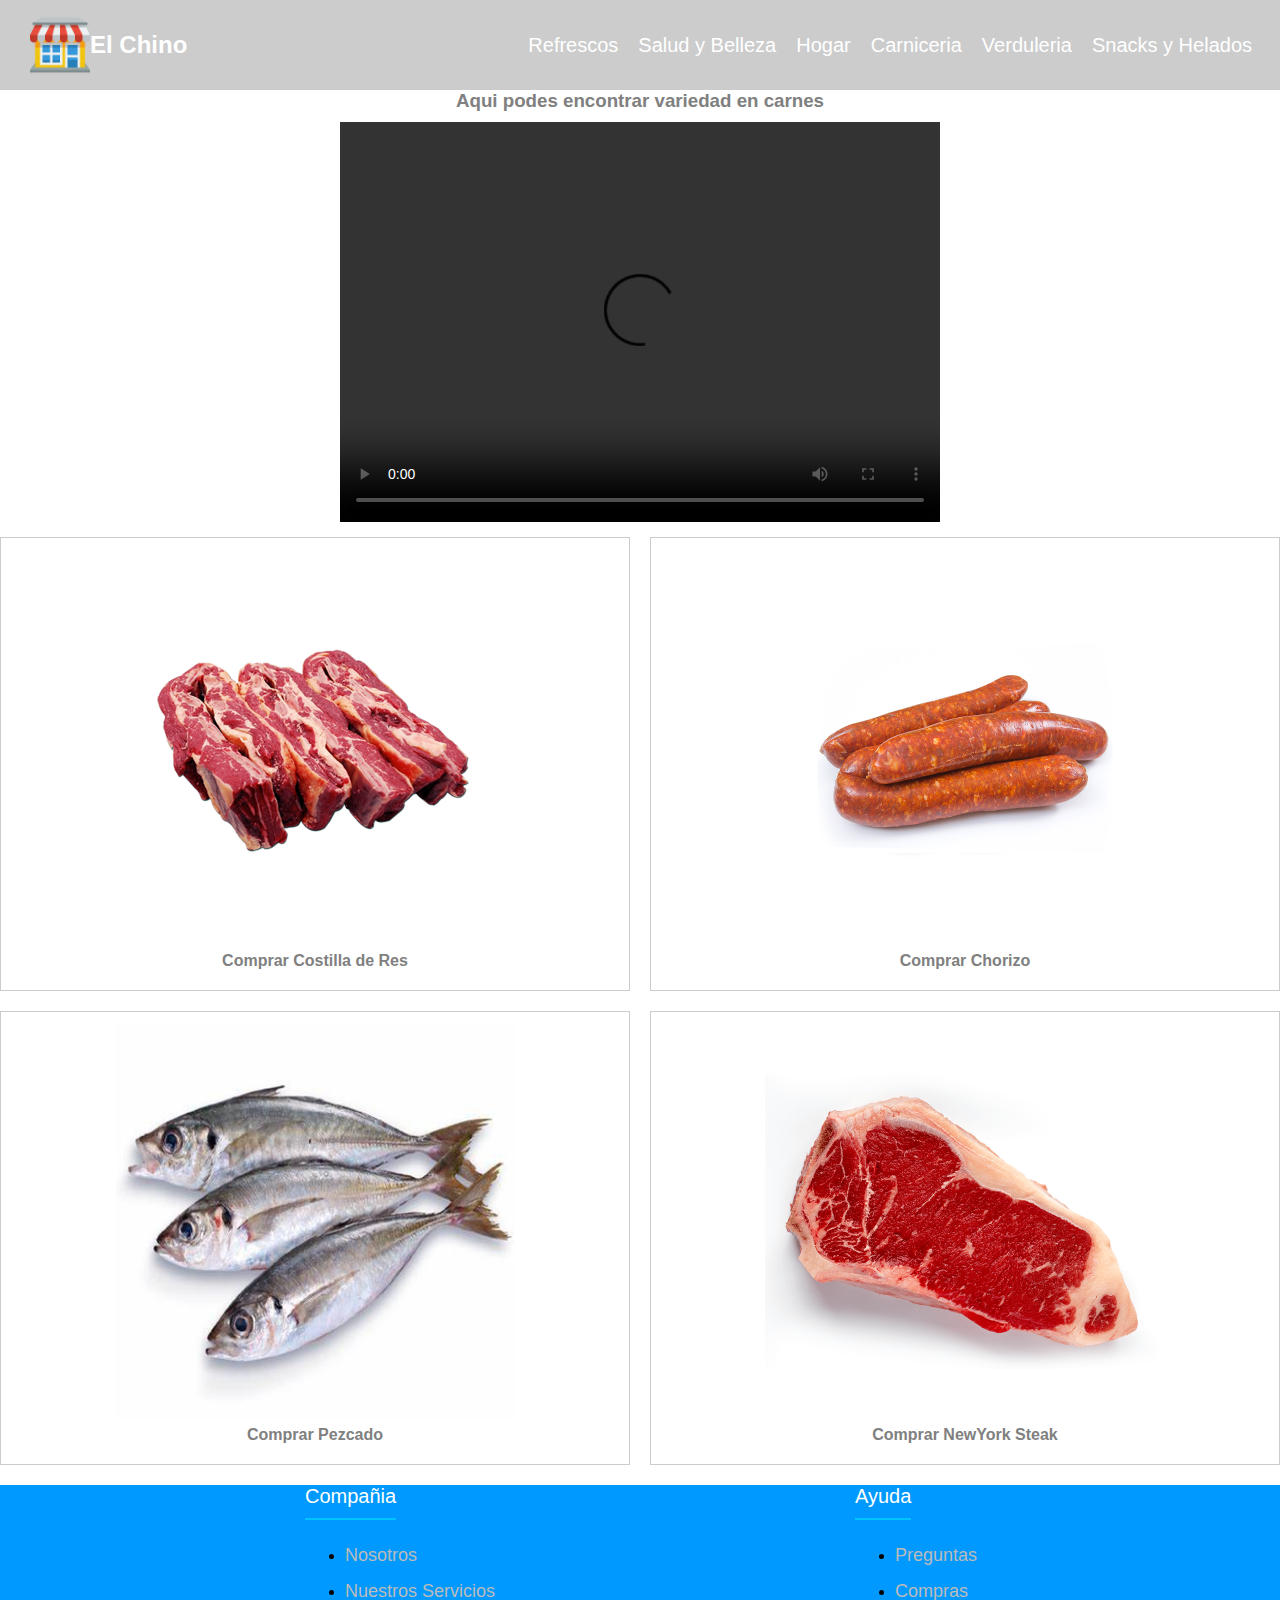
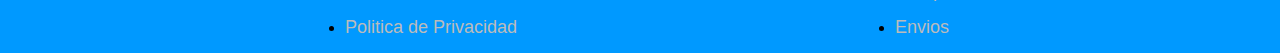
==== Tarea_Semana_3/src/main/resources/static/Carniceria.html @ 014dcb94 "Commit de Tarea semana 3" ====
<!DOCTYPE html>
<!--
Click nbfs://nbhost/SystemFileSystem/Templates/Licenses/license-default.txt to change this license
Click nbfs://nbhost/SystemFileSystem/Templates/Other/html.html to edit this template
-->
<html>
    <head>
        <title>El Chino</title>
        <meta charset="UTF-8">
        <link href="css/estilos.css" rel="stylesheet" type="text/css"/>
    </head>
    <body class="body">
        <header class="header">
            <a href="index.html" class="logo">
                <img src="imagenes/tienda_icono.png" class="logo-img"/>
                <h2>El Chino</h2>
            </a>
            <nav class="nav">   
                <ul class="nav-menu">
                    <li class="nav-menu-item"><a class="nav-menu-link" href="Refrescos.html">Refrescos</a></li>
                    <li class="nav-menu-item"><a class="nav-menu-link" href="Salud_y_Belleza.html">Salud y Belleza</a></li>
                    <li class="nav-menu-item"><a class="nav-menu-link" href="Hogar.html">Hogar</a></li>
                    <li class="nav-menu-item"><a class="nav-menu-link" href="Carniceria.html">Carniceria</a></li>
                    <li class="nav-menu-item"><a class="nav-menu-link" href="Verduleria.html">Verduleria</a></li>
                    <li class="nav-menu-item"><a class="nav-menu-link" href="Snacks_Helados.html"> Snacks y Helados</a></li>
                </ul>
            </nav>
        </header>

        <figure class="Video_carnes">  
            <h3 class="video_descripcion">Aqui podes encontrar variedad en carnes</h3>
            <video width="600" height="400" controls>
                <source src="Videos/Carnes.mp4" type="video/mp4" class="video">
                Your browser does not support the <code>video</code> tag.
            </video>
        </figure>
        <article class="articulo_carne">
            <figure>
                <a href="#">
                <img src="imagenes/carne1.jpg" width="400" height="400"/>
                <h4 class="video_descripcion">Comprar Costilla de Res</h4>
                </a>
            </figure>  

            <figure>
                <a href="#">
                <img src="imagenes/carne2.jpg" width="400" height="400"/>
                <h4 class="video_descripcion">Comprar Chorizo</h4>
                </a>
            </figure>

            <figure>
                <a href="#">
                <img src="imagenes/carne3.jpeg" alt="" width="400" height="400"/>
                <h4 class="video_descripcion">Comprar Pezcado</h4>
                </a>
            </figure>

            <figure>
                <a href="#">
                <img src="imagenes/carne4.png" width="400" height="400"/>
                <h4 class="video_descripcion">Comprar NewYork Steak</h4>
                </a>
            </figure>
        </article>

        
        
        
        
        
        
        
        <footer class="footer">
            <div class="container">
                <div class="footer-row">
                    <div class="footer-links">
                        <h4>Compañia</h4>
                        <ul>
                            <li><a href="#">Nosotros</a></li>
                            <li><a href="#">Nuestros Servicios</a></li>
                            <li><a href="#">Politica de Privacidad</a></li>                     
                    </ul>
                </div>
                <div class="footer-links">
                   <h4>Ayuda</h4>
                    <ul>
                        <li><a href="#">Preguntas</a></li>
                        <li><a href="#">Compras</a></li>
                        <li><a href="#">Envios</a></li>                     
                    </ul> 
                </div>
            </div>          
        </div>
    </footer>     
    </body>
</html>
---- Tarea_Semana_3/src/main/resources/static/css/estilos.css ----
/*
Click nbfs://nbhost/SystemFileSystem/Templates/Licenses/license-default.txt to change this license
Click nbfs://nbhost/SystemFileSystem/Templates/Other/CascadeStyleSheet.css to edit this template
*/
/* 
    Created on : Oct 4, 2023, 11:51:32 AM
    Author     : javie
*/
* {
    box-sizing: border-box;
    margin: 0;
}

.body{
    font-family: sans-serif;
    padding: 0px 0px 0;
    background-color: white;
}

.header{
    display:flex;
    justify-content: space-between;
    pointer-events: fixed;
    top: 0%;
    left: 0%;
    width: 100%;
    height: 90%;
    background-color: #CCCCCC;
}
.nav{
    display:flex;
    justify-content: space-between;
    max-width: 992px;
    margin: 0 auto;
    margin-right: 18px;
}

.nav-link{
    color: white;
    text-decoration: none;
}

.nav-menu{
    display:  flex;
    margin-left: auto;
    list-style: none;
    
}

.nav-menu-link{
    font-size: 20px;
    margin: 0 10px;
    line-height: 90px;
    width: max-content;
    color: white;
    text-decoration: none;
}
.nav-menu-item{
    color:white;
    text-decoration: none;
}

.logo{
    display: flex;
    align-items: center;
}

.logo-img{
    height: 60px;
    margin-left: 30px;
}
a{
   text-decoration: none; 
   color: white;
}

.oferta{
    display: flex;
    align-items: center;
    text-align: center;  
}


.oferta-img{
    height: 600px;
    margin-left: 275px;
    width: 700px;
    margin-top: 05px;
}

.descripcion {
    margin-bottom: 100px;
    color: grey;
    margin-left: 50px;
}

.mapa{
    margin-left: 325px;
    margin-bottom: 30px;
}

.ubicacion{
    text-align: center;
    color: grey;
    margin-left: 45px; 
}

.container{
    max-width: 1200px;
    margin: 0 auto;
}

.footer{
    background-color: #0099FF;
}

.footer-row{
    display: flex;
    flex-wrap: wrap;
    
}

.footer-links{
    width: 25%;
    padding: 0 15px;
    margin-left: 250px;
}

.footer-links h4{
    font-size: 20px;
    color: #FFFFFF;
    margin-bottom: 25px;
    font-weight: 500;
    border-bottom: 2px solid #00C3FF;
    padding-bottom: 10px;
    display: inline-block;
}

.footer-links ul li a {
    font-size: 18px;
    text-decoration: none;
    color: #BBBBBB;
    display: block;
    margin-bottom: 15px;
    transition: all .3s ease;    
}

.footer-links ul li a:hover {
    color: #FFFFFF;
    padding-left: 6px;
}

.Video_carnes{
    display: flex;
    flex-direction: column; 
    align-items: center;
    text-align: center;
    margin-bottom: 15px;
}
.video{
    height: 400px;
    width: 600px;
    margin-bottom: 15px;
}

.video_descripcion{
    color: grey;
    margin-bottom: 10px;
}

.articulo_carne {
    display: flex;
    flex-wrap: wrap;
    justify-content: space-between;

}

.articulo_carne figure {
    flex-basis: calc(50% - 10px);
    margin-bottom: 20px;
    text-align: center;
    border: 1px solid #ccc;
    padding: 10px;
}

.belleza_descripcion{
    color: grey;
    margin-bottom: 10px;
    margin-left: 300px;
}

.verduleria_descripcion{
    color: grey;
    margin-bottom: 10px;
    margin-left: 410px;
}

.Nosotros_descripcion{
    color: grey;
    margin-bottom: 10px;
    margin-left: 500px;
}
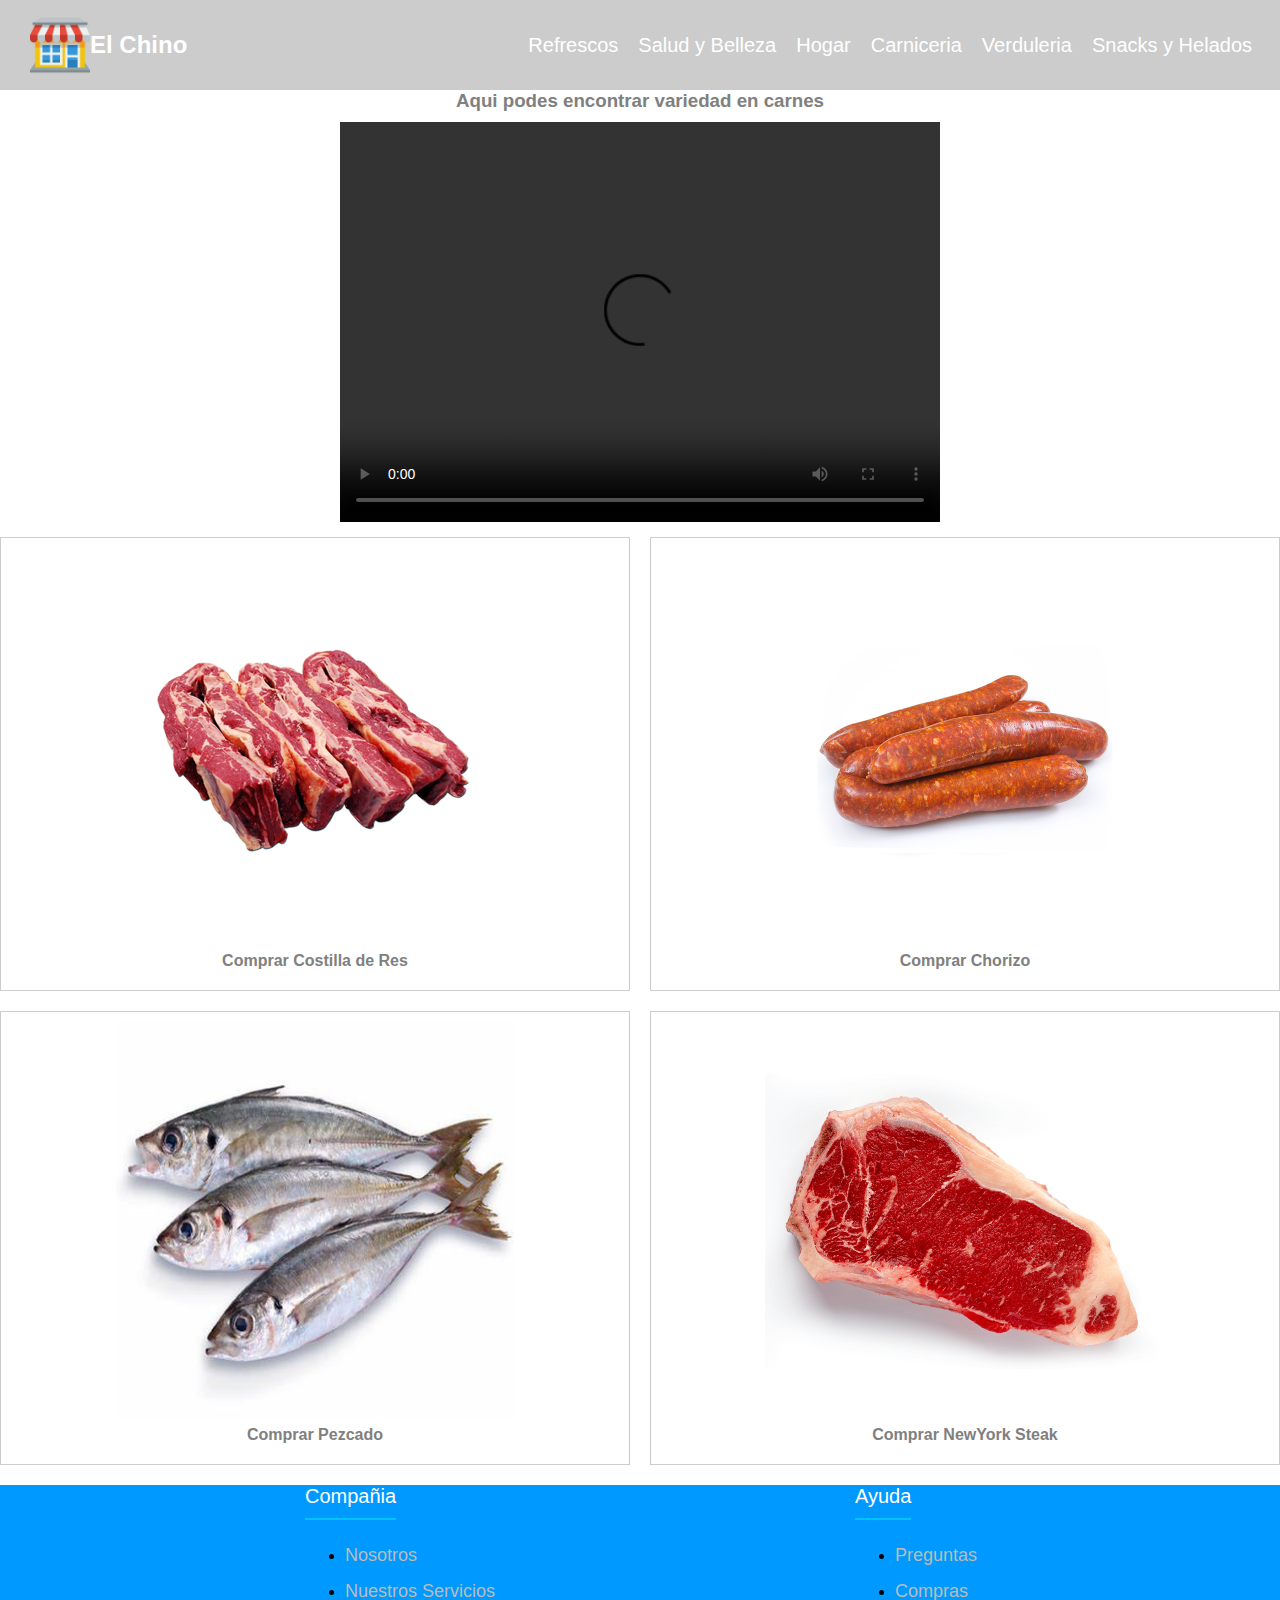
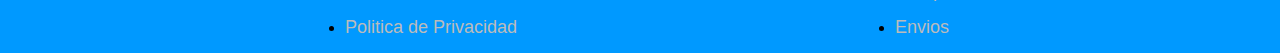
==== commit 7ebec46c: "Correcion de Nosotros y Preguntas" ====
--- a/Tarea_Semana_3/src/main/resources/static/Carniceria.html
+++ b/Tarea_Semana_3/src/main/resources/static/Carniceria.html
@@ -63,13 +63,6 @@
                 </a>
             </figure>
         </article>
-
-        
-        
-        
-        
-        
-        
         
         <footer class="footer">
             <div class="container">
@@ -77,7 +70,7 @@
                     <div class="footer-links">
                         <h4>Compañia</h4>
                         <ul>
-                            <li><a href="#">Nosotros</a></li>
+                            <li><a href="Nosotros.html">Nosotros</a></li>
                             <li><a href="#">Nuestros Servicios</a></li>
                             <li><a href="#">Politica de Privacidad</a></li>                     
                     </ul>
@@ -85,7 +78,7 @@
                 <div class="footer-links">
                    <h4>Ayuda</h4>
                     <ul>
-                        <li><a href="#">Preguntas</a></li>
+                        <li><a href="Preguntas.html">Preguntas</a></li>
                         <li><a href="#">Compras</a></li>
                         <li><a href="#">Envios</a></li>                     
                     </ul> 
